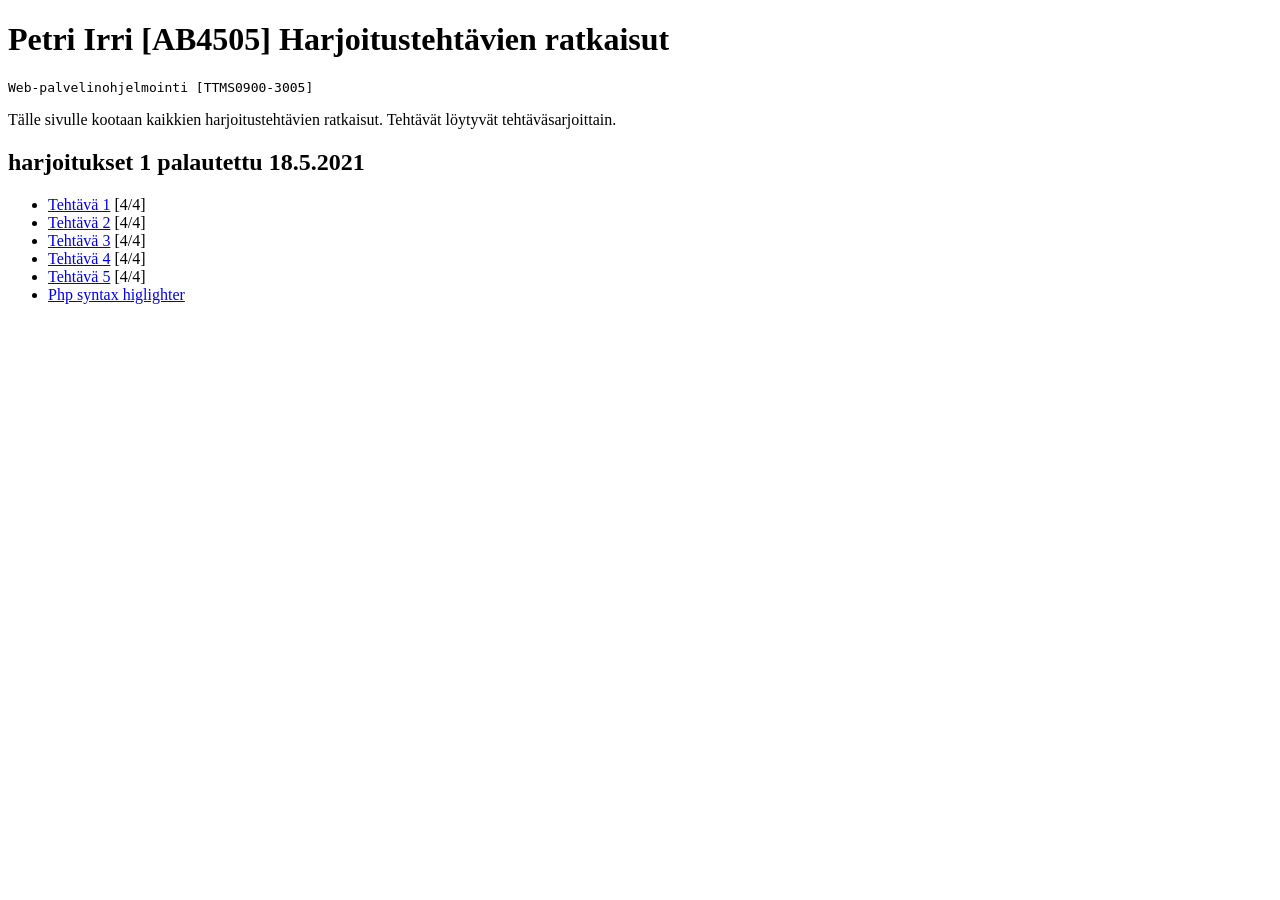
==== index.html @ 29413e98 "Added index and added php syntax highlighter" ====
<!DOCTYPE html>
<html>

<head>
    <title>Petri Irri [AB4505] Harjoitustehtävien ratkaisut</title>
</head>

<body>
    <h1>Petri Irri [AB4505] Harjoitustehtävien ratkaisut</h1>
    <pre>
Web-palvelinohjelmointi [TTMS0900-3005]
</pre>

    <p>Tälle sivulle kootaan kaikkien harjoitustehtävien ratkaisut. Tehtävät löytyvät
        tehtäväsarjoittain.
    </p>

    <h2>harjoitukset 1 palautettu 18.5.2021</h2>
    <ul>
        <li><a href="./harjoitukset1/t1.html">Tehtävä 1</a> [4/4]</li>
        <li><a href="./harjoitukset1/t2.php">Tehtävä 2</a> [4/4]</li>
        <li><a href="./harjoitukset1/t3.php">Tehtävä 3</a> [4/4] </li>
        <li><a href="./harjoitukset1/t4.php">Tehtävä 4</a> [4/4]</li>
        <li><a href="./harjoitukset1/t5.php">Tehtävä 5</a> [4/4]</li>
        <li><a href="./harjoitukset1/php-syntax-highlighter.php">Php syntax higlighter</a></li>
    </ul>
</body>

</html>
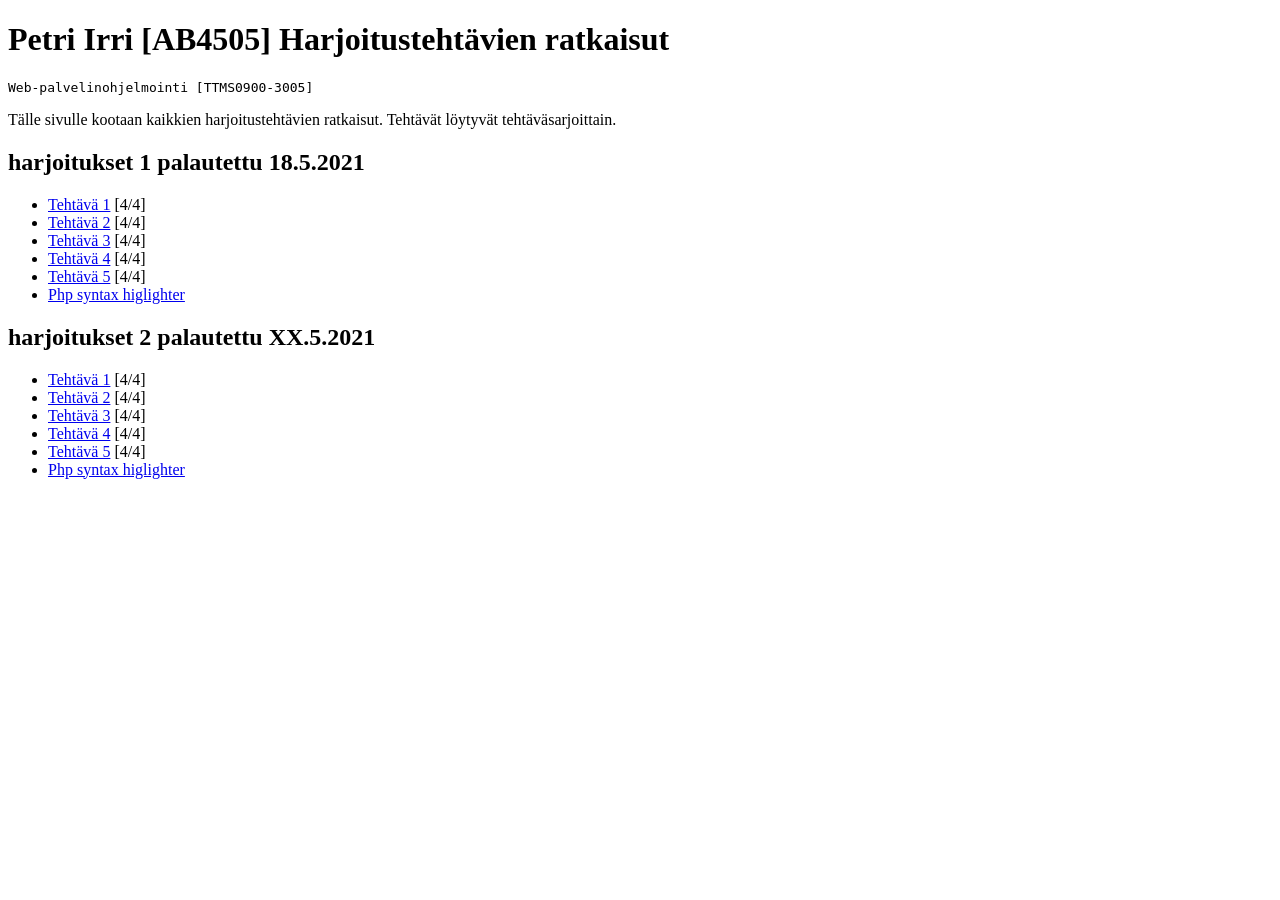
==== commit b260e43d: "added links for exercise packet 2" ====
--- a/index.html
+++ b/index.html
@@ -24,6 +24,15 @@
         <li><a href="./harjoitukset1/t5.php">Tehtävä 5</a> [4/4]</li>
         <li><a href="./harjoitukset1/php-syntax-highlighter.php">Php syntax higlighter</a></li>
     </ul>
+    <h2>harjoitukset 2 palautettu XX.5.2021</h2>
+    <ul>
+        <li><a href="./harjoitukset2/t1.php">Tehtävä 1</a> [4/4]</li>
+        <li><a href="./harjoitukset2/t2.php">Tehtävä 2</a> [4/4]</li>
+        <li><a href="./harjoitukset2/t3.php">Tehtävä 3</a> [4/4] </li>
+        <li><a href="./harjoitukset2/t4.php">Tehtävä 4</a> [4/4]</li>
+        <li><a href="./harjoitukset2/t5.php">Tehtävä 5</a> [4/4]</li>
+        <li><a href="./harjoitukset2/php-syntax-highlighter.php">Php syntax higlighter</a></li>
+    </ul>
 </body>
 
 </html>
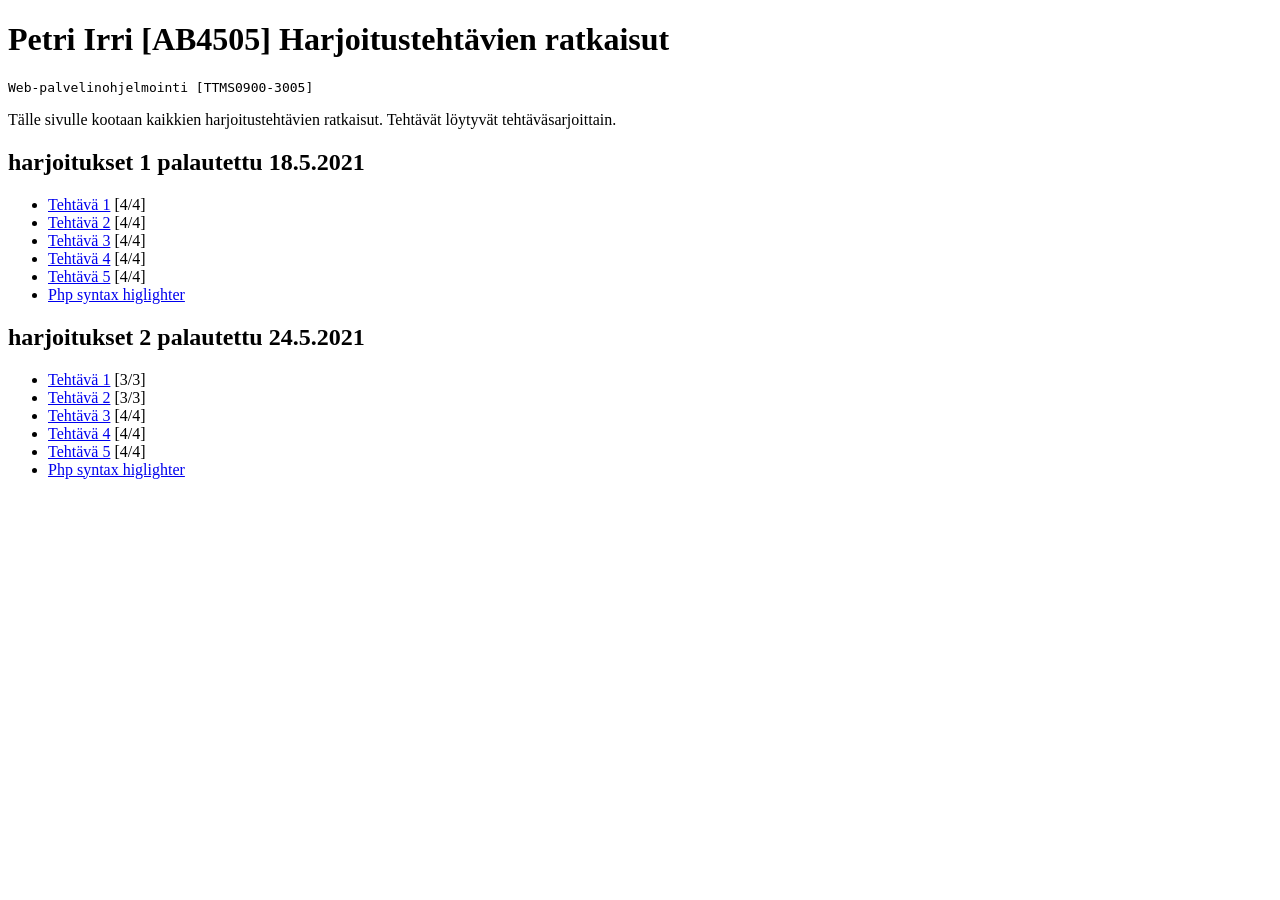
==== commit b89b81c9: "updated index" ====
--- a/index.html
+++ b/index.html
@@ -24,10 +24,10 @@
         <li><a href="./harjoitukset1/t5.php">Tehtävä 5</a> [4/4]</li>
         <li><a href="./harjoitukset1/php-syntax-highlighter.php">Php syntax higlighter</a></li>
     </ul>
-    <h2>harjoitukset 2 palautettu XX.5.2021</h2>
+    <h2>harjoitukset 2 palautettu 24.5.2021</h2>
     <ul>
-        <li><a href="./harjoitukset2/t1.php">Tehtävä 1</a> [4/4]</li>
-        <li><a href="./harjoitukset2/t2.php">Tehtävä 2</a> [4/4]</li>
+        <li><a href="./harjoitukset2/t1.php">Tehtävä 1</a> [3/3]</li>
+        <li><a href="./harjoitukset2/t2.php">Tehtävä 2</a> [3/3]</li>
         <li><a href="./harjoitukset2/t3.php">Tehtävä 3</a> [4/4] </li>
         <li><a href="./harjoitukset2/t4.php">Tehtävä 4</a> [4/4]</li>
         <li><a href="./harjoitukset2/t5.php">Tehtävä 5</a> [4/4]</li>
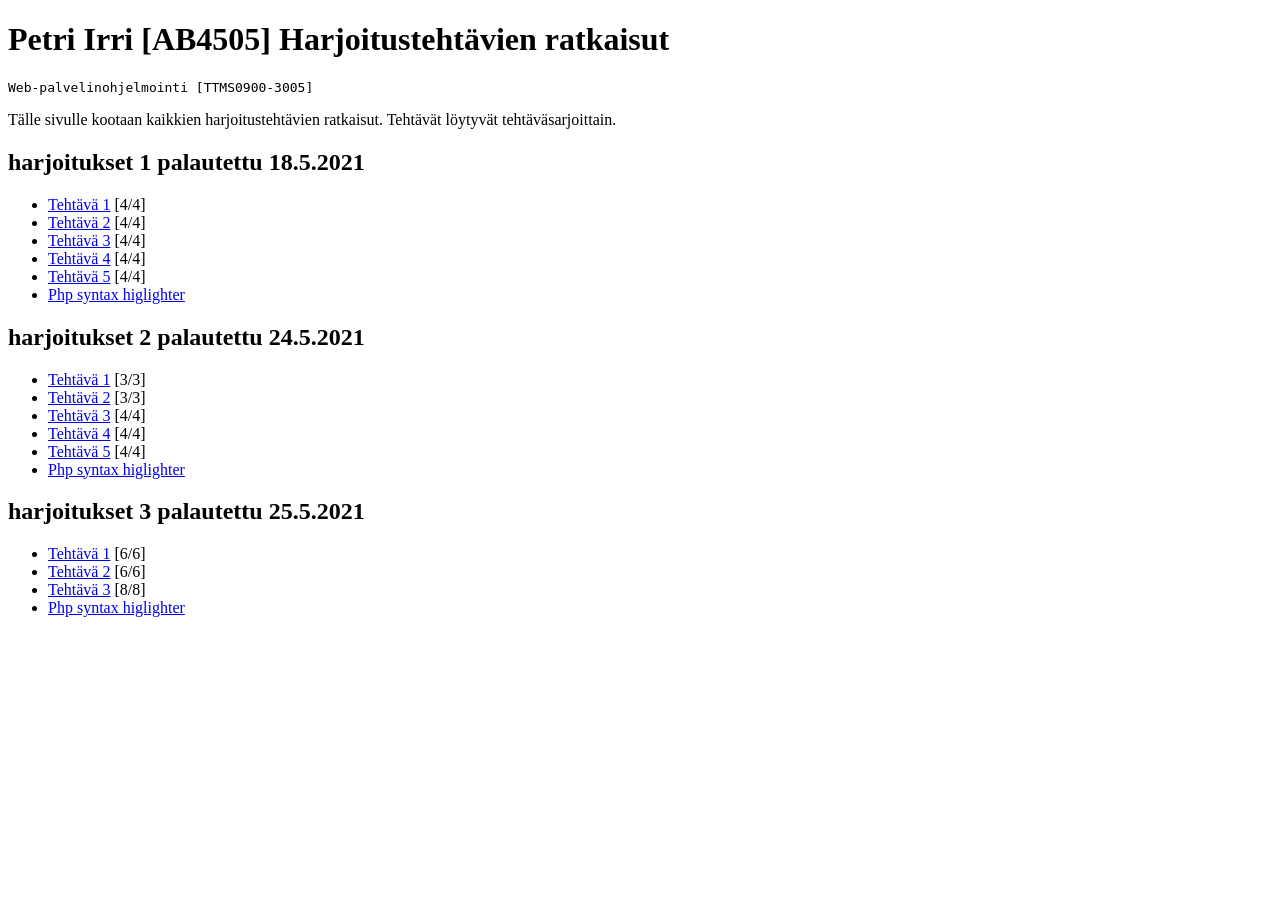
==== commit 8f9dbfa2: "Updated index with exercise packet 3" ====
--- a/index.html
+++ b/index.html
@@ -33,6 +33,13 @@
         <li><a href="./harjoitukset2/t5.php">Tehtävä 5</a> [4/4]</li>
         <li><a href="./harjoitukset2/php-syntax-highlighter.php">Php syntax higlighter</a></li>
     </ul>
+    <h2>harjoitukset 3 palautettu 25.5.2021</h2>
+    <ul>
+        <li><a href="./harjoitukset3/t1.php">Tehtävä 1</a> [6/6]</li>
+        <li><a href="./harjoitukset3/t2.php">Tehtävä 2</a> [6/6]</li>
+        <li><a href="./harjoitukset3/t3_login.php">Tehtävä 3</a> [8/8]</li>
+        <li><a href="./harjoitukset3/php-syntax-highlighter.php">Php syntax higlighter</a></li>
+    </ul>
 </body>
 
 </html>
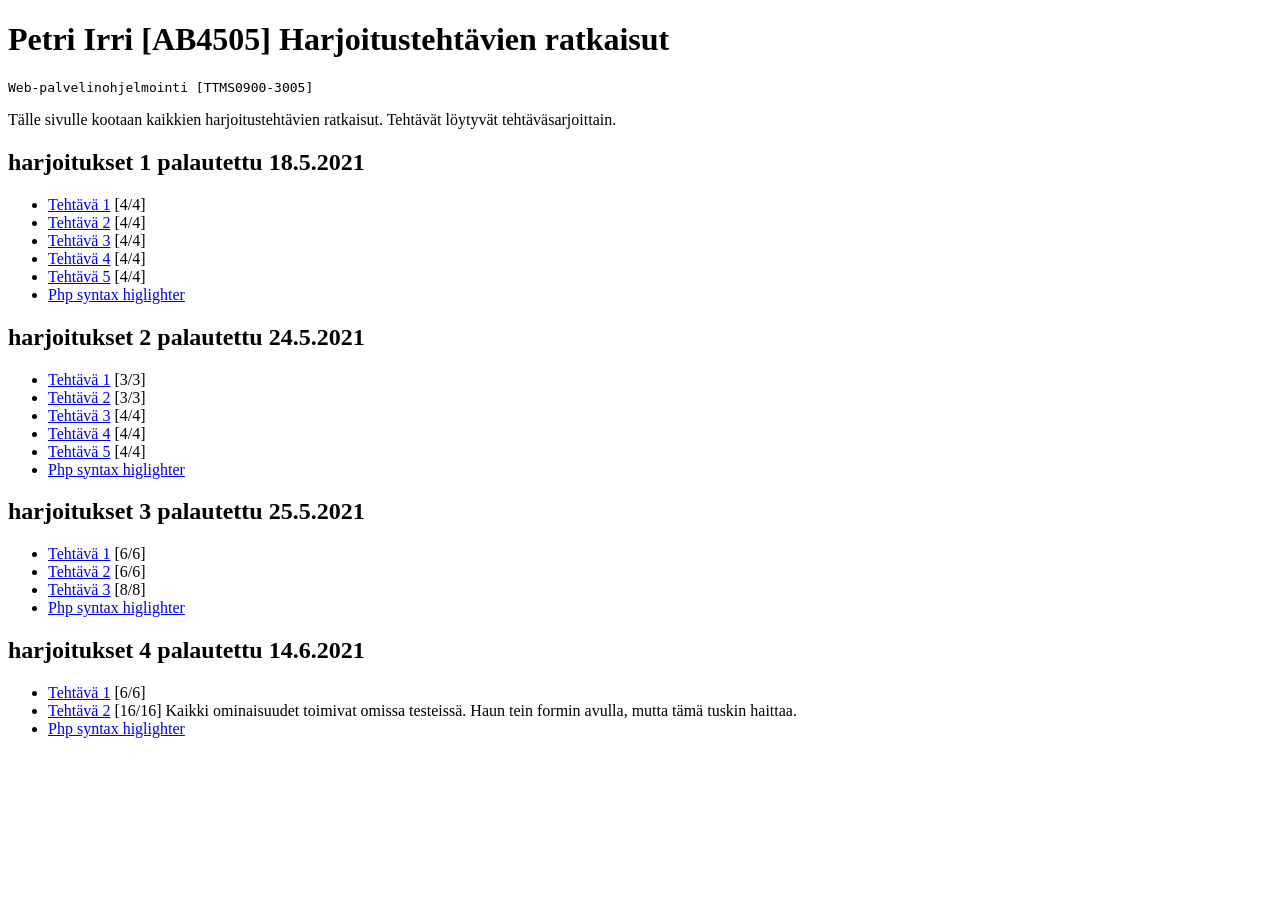
==== commit 24c776a6: "updated index with exercises 4" ====
--- a/index.html
+++ b/index.html
@@ -40,6 +40,13 @@
         <li><a href="./harjoitukset3/t3_login.php">Tehtävä 3</a> [8/8]</li>
         <li><a href="./harjoitukset3/php-syntax-highlighter.php">Php syntax higlighter</a></li>
     </ul>
+    <h2>harjoitukset 4 palautettu 14.6.2021</h2>
+    <ul>
+        <li><a href="./harjoitukset4/t1.php">Tehtävä 1</a> [6/6]</li>
+        <li><a href="./harjoitukset4/cbook-list.php">Tehtävä 2</a> [16/16] Kaikki ominaisuudet toimivat omissa testeissä.
+        Haun tein formin avulla, mutta tämä tuskin haittaa.</li>
+        <li><a href="./harjoitukset4/php-syntax-highlighter.php">Php syntax higlighter</a></li>
+    </ul>
 </body>
 
 </html>
